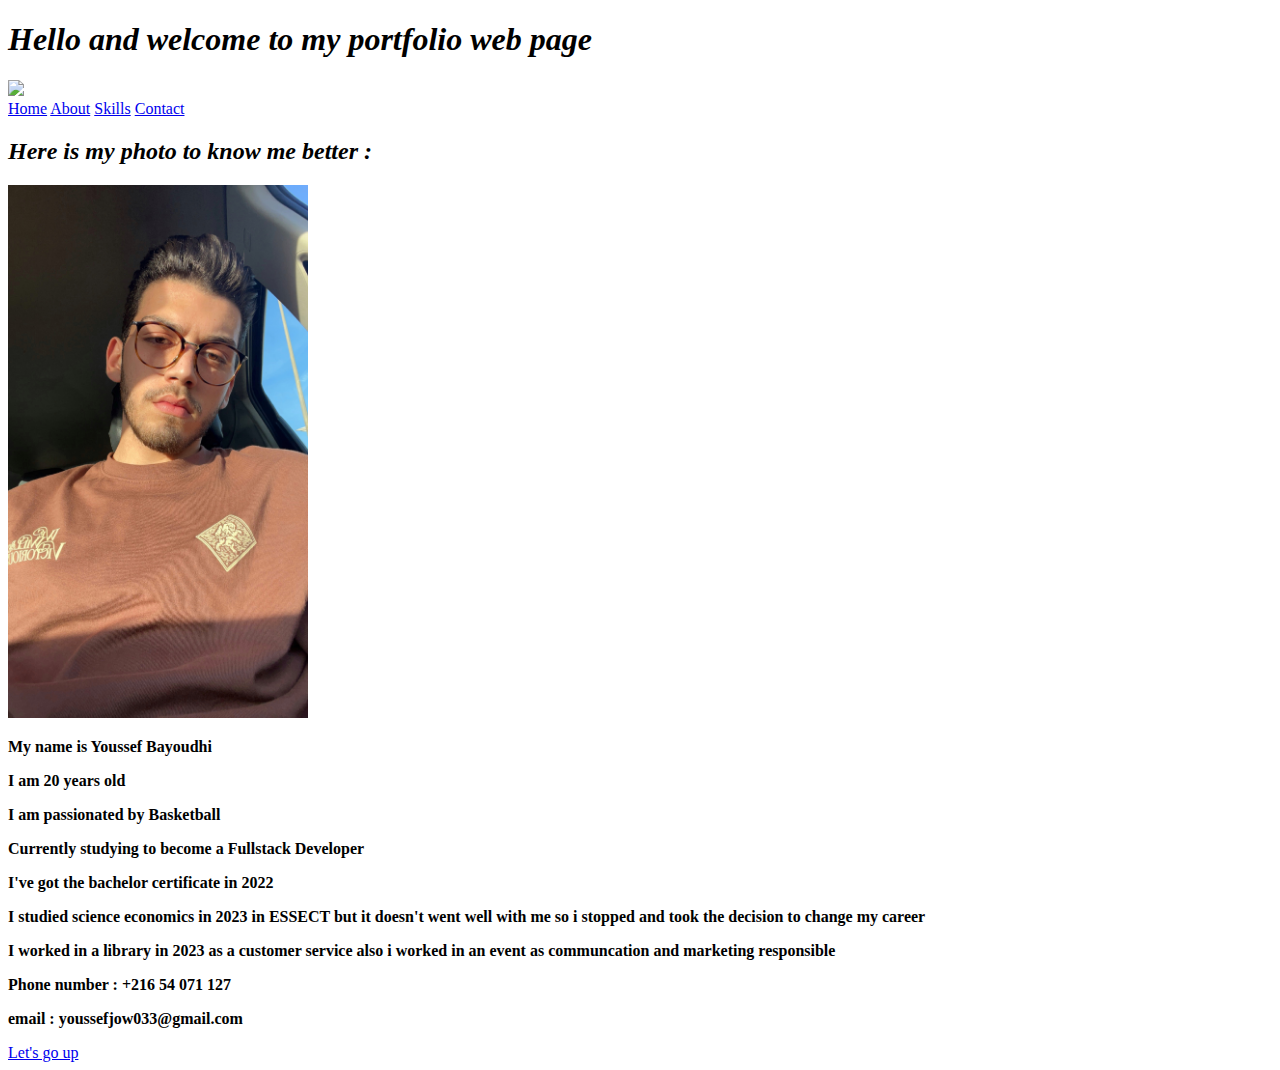
==== index.html @ e229b91f "Project 1 done" ====
<!DOCTYPE html>
<html lang="en">
<head>
    <meta charset="UTF-8">
    <meta name="viewport" content="width=device-width, initial-scale=1.0">
    <title>Portfolio Web Page</title>
</head>
<body>
<section name="Home" id="Home">
  
  <h1><i>Hello and welcome to my portfolio web page</i></h1>
    <img src="https://gomycode.com/dz/wp-content/uploads/sites/34/2020/10/learn-by-making-1.png" width="600px">
  
  </section>
 <section>
  <a href="#Home">Home</a>
  <a href="#About">About</a>
  <a href="#Skills">Skills</a>
  <a href="#Contact">Contact</a>
 </section> 
    <h2><i>Here is my photo to know me better :</i></h2>
    <img src="./IMG_4711.JPG" width="300px">
  
  <section name="Home" id="Home">
    
    <p><b> My name is Youssef Bayoudhi </b></p>
   
   </section>  
  
  <section name="About" id="About">
  
    <p><b> I am 20 years old </b></p>
    <p><b> I am passionated by Basketball</b></p>
    <p><b> Currently studying to become a Fullstack Developer </b></p>
   
  </section> 
  <section name="Skills" id="Skills">
   
    <p><b> I've got the bachelor certificate in 2022</b></p>
    <p><b> I studied science economics in 2023 in ESSECT but it doesn't went well with me so i stopped and took the decision to change my career </b></p>
    <p><b> I worked in a library in 2023 as a customer service also i worked in an event as communcation and marketing responsible </b></a></p>
  
  </section> 
  <section name="Contact" id="Contact">
    
    <p><b> Phone number : +216 54 071 127</b></p>
    <p><b> email : youssefjow033@gmail.com</b></p>    
  
  </section>
  <section>
    <a href="#Home"> Let's go up</a>
  </section>
  
</body>
</html>
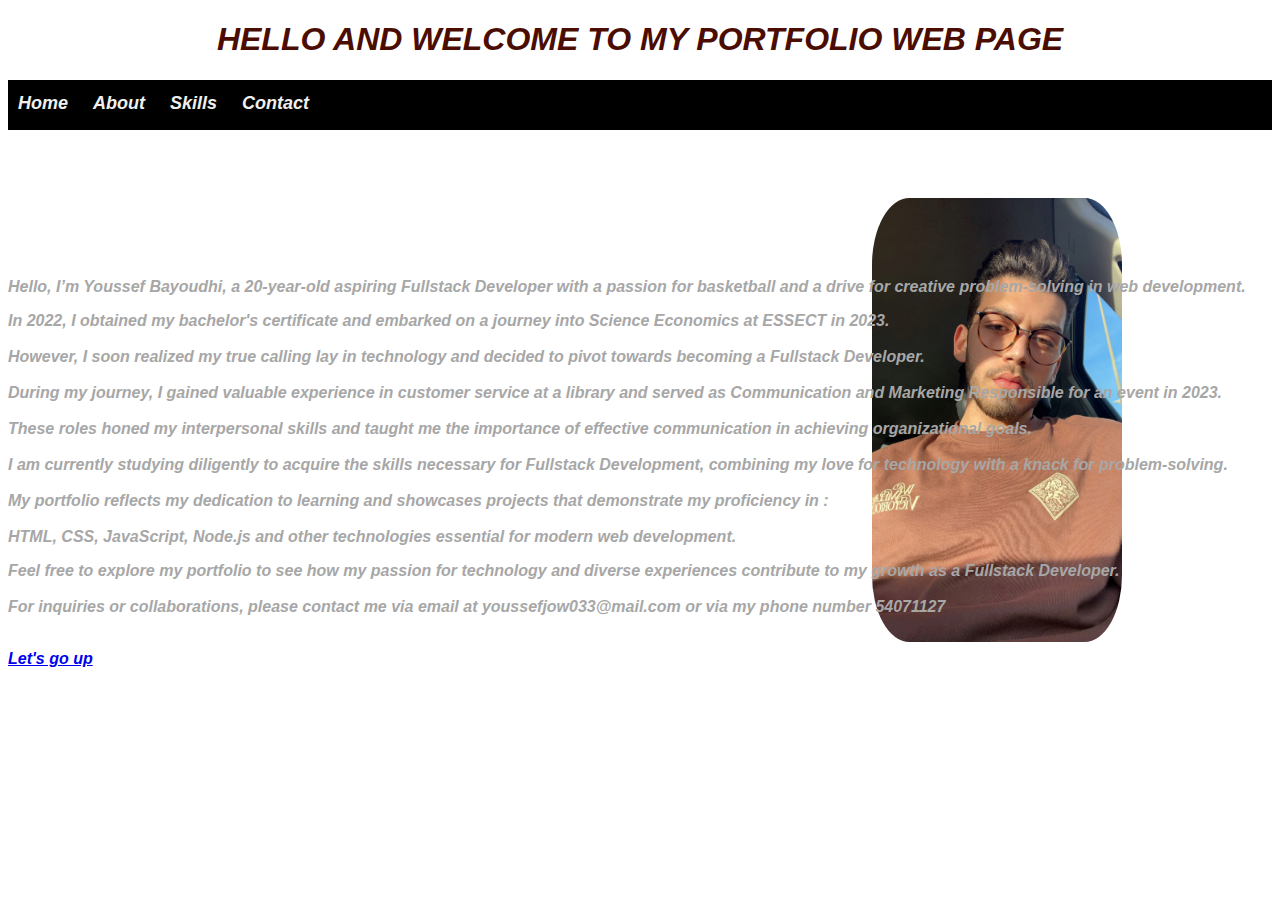
==== commit 6fcfda55: "Portfolio 70% done" ====
--- a/index.html
+++ b/index.html
@@ -4,52 +4,69 @@
     <meta charset="UTF-8">
     <meta name="viewport" content="width=device-width, initial-scale=1.0">
     <title>Portfolio Web Page</title>
+    <link rel="stylesheet" href="./style.css">
+    
 </head>
 <body>
 <section name="Home" id="Home">
   
-  <h1><i>Hello and welcome to my portfolio web page</i></h1>
-    <img src="https://gomycode.com/dz/wp-content/uploads/sites/34/2020/10/learn-by-making-1.png" width="600px">
+  <h1><i><b>HELLO AND WELCOME TO MY PORTFOLIO WEB PAGE</b></i></h1>
+  
   
   </section>
- <section>
-  <a href="#Home">Home</a>
-  <a href="#About">About</a>
-  <a href="#Skills">Skills</a>
-  <a href="#Contact">Contact</a>
- </section> 
-    <h2><i>Here is my photo to know me better :</i></h2>
-    <img src="./IMG_4711.JPG" width="300px">
+  <div class="nav">
+    <input type="checkbox" id="nav-check">
+    <div class="nav-header">
+    </div>
+    <div class="nav-btn">
+      <label for="nav-check">
+        <span></span>
+        <span></span>
+        <span></span>
+      </label>
+    </div>
+    
+    <div class="nav-links">
+      <a href="#Home">Home</a>
+    <a href="#About">About</a>
+    <a href="#Skills">Skills</a>
+    <a href="#Contact">Contact</a>
+    </div>
+  </div>
+    <h2><i>  Youssef Bayoudhi - Aspiring Fullstack Developer </i></h2>
+    <img src="./IMG_4711.JPG" width="250px">
   
   <section name="Home" id="Home">
     
-    <p><b> My name is Youssef Bayoudhi </b></p>
+    
    
    </section>  
   
   <section name="About" id="About">
+    
   
-    <p><b> I am 20 years old </b></p>
-    <p><b> I am passionated by Basketball</b></p>
-    <p><b> Currently studying to become a Fullstack Developer </b></p>
-   
+    <p>Hello, I’m Youssef Bayoudhi, a 20-year-old aspiring Fullstack Developer with a passion for basketball and a drive for creative problem-solving in web development.</p>
+
   </section> 
   <section name="Skills" id="Skills">
-   
-    <p><b> I've got the bachelor certificate in 2022</b></p>
-    <p><b> I studied science economics in 2023 in ESSECT but it doesn't went well with me so i stopped and took the decision to change my career </b></p>
-    <p><b> I worked in a library in 2023 as a customer service also i worked in an event as communcation and marketing responsible </b></a></p>
+  
+    <p>In 2022, I obtained my bachelor's certificate and embarked on a journey into Science Economics at ESSECT in 2023.<br><br> However, I soon realized my true calling lay in technology and decided to pivot towards becoming a Fullstack Developer.
+      <br>
+      <br>
+      During my journey, I gained valuable experience in customer service at a library and served as Communication and Marketing Responsible for an event in 2023.<br><br>These roles honed my interpersonal skills and taught me the importance of effective communication in achieving organizational goals.
+      <br>
+      <br>
+      I am currently studying diligently to acquire the skills necessary for Fullstack Development, combining my love for technology with a knack for problem-solving.<br><br> My portfolio reflects my dedication to learning and showcases projects that demonstrate my proficiency in :<br><br> HTML, CSS, JavaScript, Node.js and other technologies essential for modern web development. <br></p>
   
   </section> 
   <section name="Contact" id="Contact">
     
-    <p><b> Phone number : +216 54 071 127</b></p>
-    <p><b> email : youssefjow033@gmail.com</b></p>    
-  
+    <p> Feel free to explore my portfolio to see how my passion for technology and diverse experiences contribute to my growth as a Fullstack Developer.<br><br>For inquiries or collaborations, please contact me via email at youssefjow033@mail.com or via my phone number 54071127
   </section>
   <section>
-    <a href="#Home"> Let's go up</a>
+   <br> <a href="#Home"> Let's go up</a>
   </section>
+  <i class="https://fontawesome.com/icons/html5?f=brands&s=solid"></i> 
   
 </body>
 </html>--- a/style.css
+++ b/style.css
@@ -0,0 +1,120 @@
+body{
+    background-color: rgba(255, 255, 255, 0.199);
+    font-family: "Roboto", sans-serif;
+    font-weight: 850;
+    font-style:italic;  }
+  
+  h1 {
+    color: rgb(75, 12, 1);
+    text-align: center;
+  }
+  
+  h2 {
+    color: rgba(255, 255, 255, 0.563);
+    text-align: center;
+  }
+
+  
+.nav {
+  height: 50px;
+  width: 100%;
+  background-color: #000000;
+  position:relative;
+}
+
+.nav > .nav-header {
+  display:inline;
+}
+
+.nav > .nav-header > .nav-title {
+  display: inline-block;
+  font-size: 22px;
+  color: #fff;
+  padding: 10px 10px 10px 10px;
+}
+
+.nav > .nav-btn {
+  display: none;
+}
+
+.nav > .nav-links {
+  display: inline;
+
+  font-size: 18px;
+}
+
+.nav > .nav-links > a {
+  display: inline-block;
+  padding: 13px 10px 13px 10px;
+  text-decoration: none;
+  color: #efefef;
+}
+
+.nav > .nav-links > a:hover {
+  background-color: rgba(0, 0, 0, 0.3);
+}
+
+.nav > #nav-check {
+  display: none;
+}
+
+@media (max-width:700px) {
+  .nav > .nav-btn {
+    display: inline-block;
+    position: absolute;
+    right: 0px;
+    top: 0px;
+  }
+  .nav > .nav-btn > label {
+    display: inline-block;
+    width: 50px;
+    height: 50px;
+    padding: 13px;
+  }
+  .nav > .nav-btn > label:hover,.nav  #nav-check:checked ~ .nav-btn > label {
+    background-color: rgba(219, 24, 24, 0.3);
+  }
+  .nav > .nav-btn > label > span {
+    display: block;
+    width: 25px;
+    height: 10px;
+    border-top: 2px solid #eee;
+  }
+  .nav > .nav-links {
+    position: absolute;
+    display: block;
+    width: 100%;
+    background-color: #333;
+    height: 0px;
+    transition: all 0.3s ease-in;
+    overflow-y: hidden;
+    top: 50px;
+    left: 0px;
+  }
+  .nav > .nav-links > a {
+    display: block;
+    width: 100%;
+  }
+  .nav > #nav-check:not(:checked) ~ .nav-links {
+    height: 0px;
+  }
+  .nav > #nav-check:checked ~ .nav-links {
+    height: calc(100vh - 50px);
+    overflow-y: auto;
+  }
+}
+img {
+  display:block;
+  margin-left:auto;
+  margin-right: 150px;
+  border-radius:  15%;
+}
+body {
+  background-image: url("https://img.freepik.com/free-vector/abstract-black-lines-geometric-background_677411-2748.jpg");
+ }
+section{
+  color: rgb(167, 167, 167);
+}
+#About  {
+  margin-top:-380px;
+}
